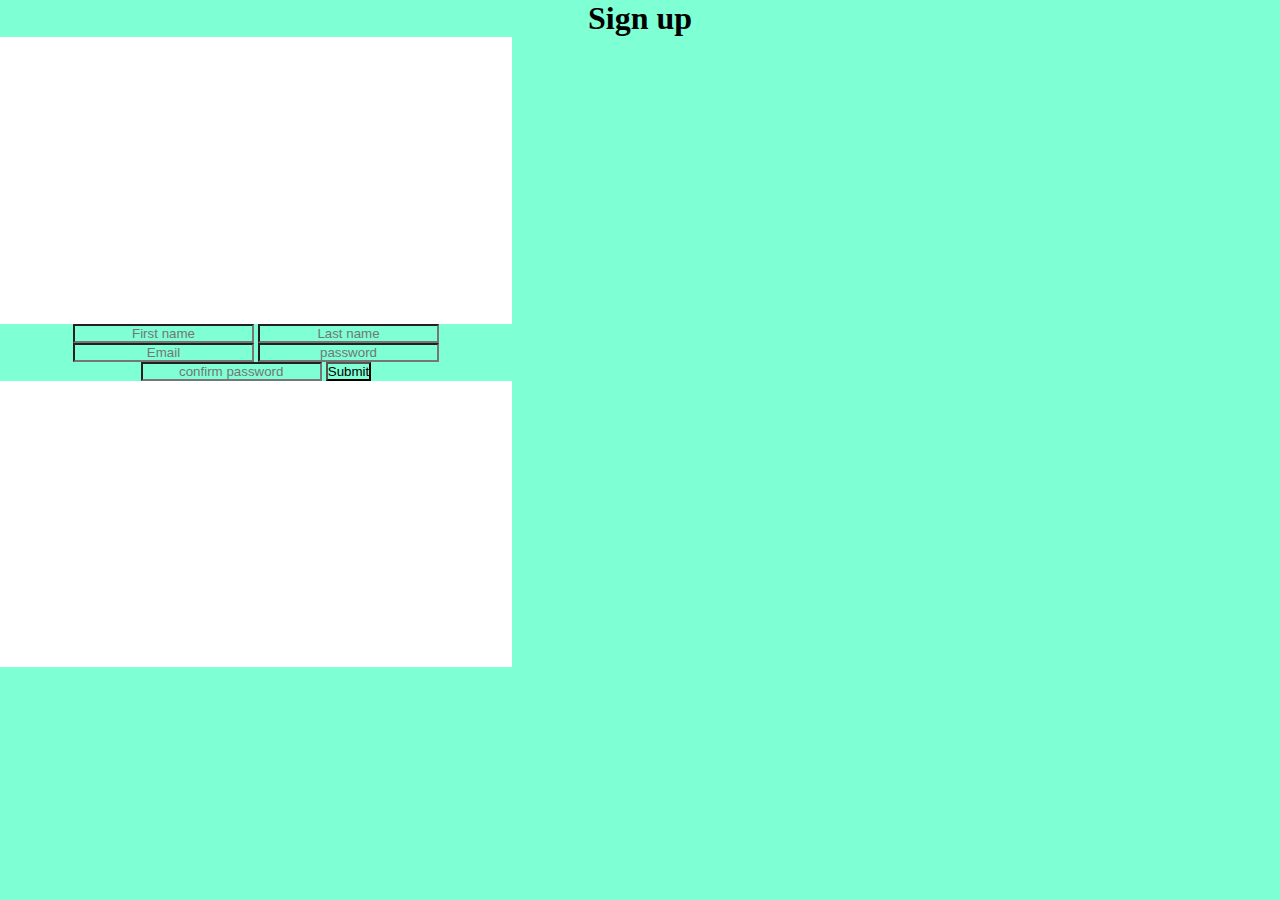
==== index.html @ c9ad57f6 "initial commit" ====
<!DOCTYPE html>
<html lang="en">
  <head>
    <meta charset="UTF-8" />
    <meta name="viewport" content="width=device-width, initial-scale=1.0" />
    <link rel="stylesheet" href="style.css" />
    <title>Sign up/login</title>
  </head>
  <body>
    <h1 id="signUp">Sign up</h1>
    <div id="container">
      <div id="box">
        <form action="/Sign" method="post">
          <label for="fName"></label>
          <input
            type="text"
            id="fName"
            name="First Name"
            placeholder="First name"
          />
          <label for="lName"></label>
          <input
            type="text"
            id="lName"
            name="Last Name"
            placeholder="Last name"
          />
          <label for="email"></label>
          <input type="email" name="email" id="email" placeholder="Email" />
          <label for="password"></label>
          <input
            type="password"
            name="password"
            id="password"
            placeholder="password"
          />
          <input
            type="password"
            name="password"
            id="password"
            placeholder="confirm password"
          />

          <input type="submit" name="submit" id="submit" />
        </form>
      </div>
    </div>
  </body>
</html>
---- style.css ----
* {
  margin: 0;
  padding: 0;
  text-align: center;
  background-color: aquamarine;
}

#container {
  height: 70vh;
  width: 40vw;
  background-color: white;
  display: flex;
  flex-direction: column;
  justify-content: center;
  align-items: center;
}

#box {
  background-color: white;
  display: flex;
  justify-content: center;
  align-items: center;
}
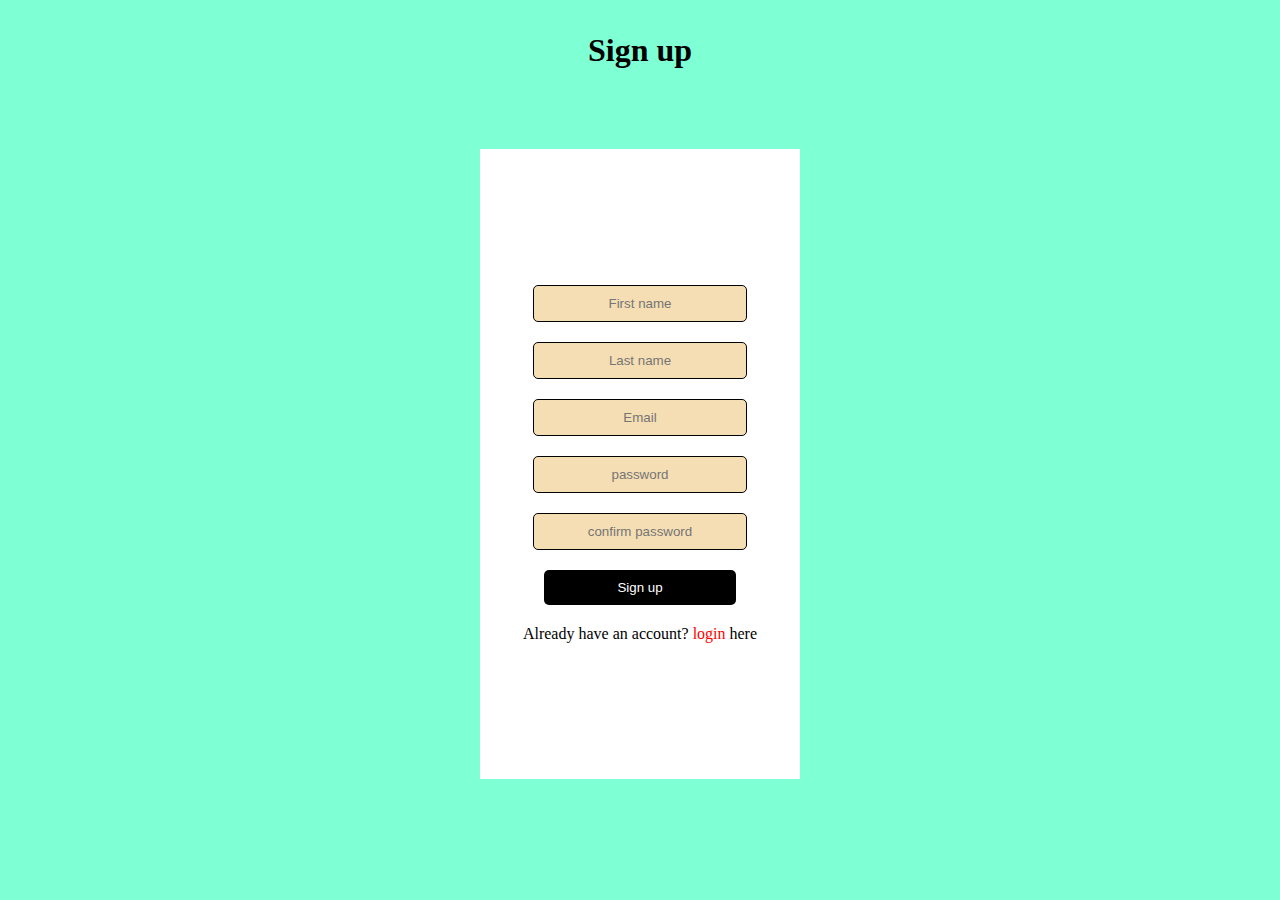
==== commit a0fb9049: "need to work more" ====
--- a/index.html
+++ b/index.html
@@ -9,10 +9,14 @@
   <body>
     <h1 id="signUp">Sign up</h1>
     <div id="container">
+      <!-- #container: Acts as the main wrapper for this form, controlling the overall layout, positioning, and background style. It handles the centering of the entire form section on the page. -->
+
       <div id="box">
+        <!-- #box: This is more focused on the form itself, managing the layout of the input fields and buttons. It allows for easier styling and adjustments specific to the form elements. -->
         <form action="/Sign" method="post">
           <label for="fName"></label>
           <input
+            class="input"
             type="text"
             id="fName"
             name="First Name"
@@ -20,29 +24,42 @@
           />
           <label for="lName"></label>
           <input
+            class="input"
             type="text"
             id="lName"
             name="Last Name"
             placeholder="Last name"
           />
           <label for="email"></label>
-          <input type="email" name="email" id="email" placeholder="Email" />
+          <input
+            class="input"
+            type="email"
+            name="email"
+            id="email"
+            placeholder="Email"
+          />
           <label for="password"></label>
           <input
+            class="input"
             type="password"
             name="password"
             id="password"
             placeholder="password"
           />
           <input
+            class="input"
             type="password"
             name="password"
             id="password"
             placeholder="confirm password"
           />
 
-          <input type="submit" name="submit" id="submit" />
+          <input type="submit" name="submit" id="submit" value="Sign up" />
         </form>
+
+        <p id="paragraph">
+          Already have an account? <a href="index1.html">login</a> here
+        </p>
       </div>
     </div>
   </body>
--- a/style.css
+++ b/style.css
@@ -5,10 +5,22 @@
   background-color: aquamarine;
 }
 
+h1 {
+  margin-top: 2rem;
+}
+
 #container {
   height: 70vh;
-  width: 40vw;
+  width: 25vw;
   background-color: white;
+  margin: auto; /* This centers the element horizontally */
+  /* to align box in center*/
+  /* position: absolute;
+  top: 50%;
+  left: 50%;
+  transform: translate(-50%, -50%); */
+
+  margin-top: 5rem;
   display: flex;
   flex-direction: column;
   justify-content: center;
@@ -16,8 +28,53 @@
 }
 
 #box {
+  /*to align input elements in center*/
+  display: flex;
+  flex-direction: column;
+  justify-content: center;
+  align-items: center;
+  width: 100%;
   background-color: white;
   display: flex;
   justify-content: center;
   align-items: center;
 }
+
+input {
+  width: 60%;
+  margin-bottom: 20px;
+  padding: 10px;
+  background-color: wheat;
+  border: 0.5px solid black;
+  border-radius: 5px;
+}
+
+form {
+  background-color: white;
+}
+
+#submit {
+  color: white;
+  background-color: black;
+  border: none;
+  border-radius: 5px;
+  margin-top: auto;
+  padding: 10px 20px;
+  cursor: pointer;
+}
+
+#submit:hover {
+  background-color: gray;
+  color: black;
+  font-weight: bold;
+}
+
+a[href] {
+  text-decoration: none;
+  background-color: white;
+  color: red;
+}
+
+p {
+  background-color: white;
+}
